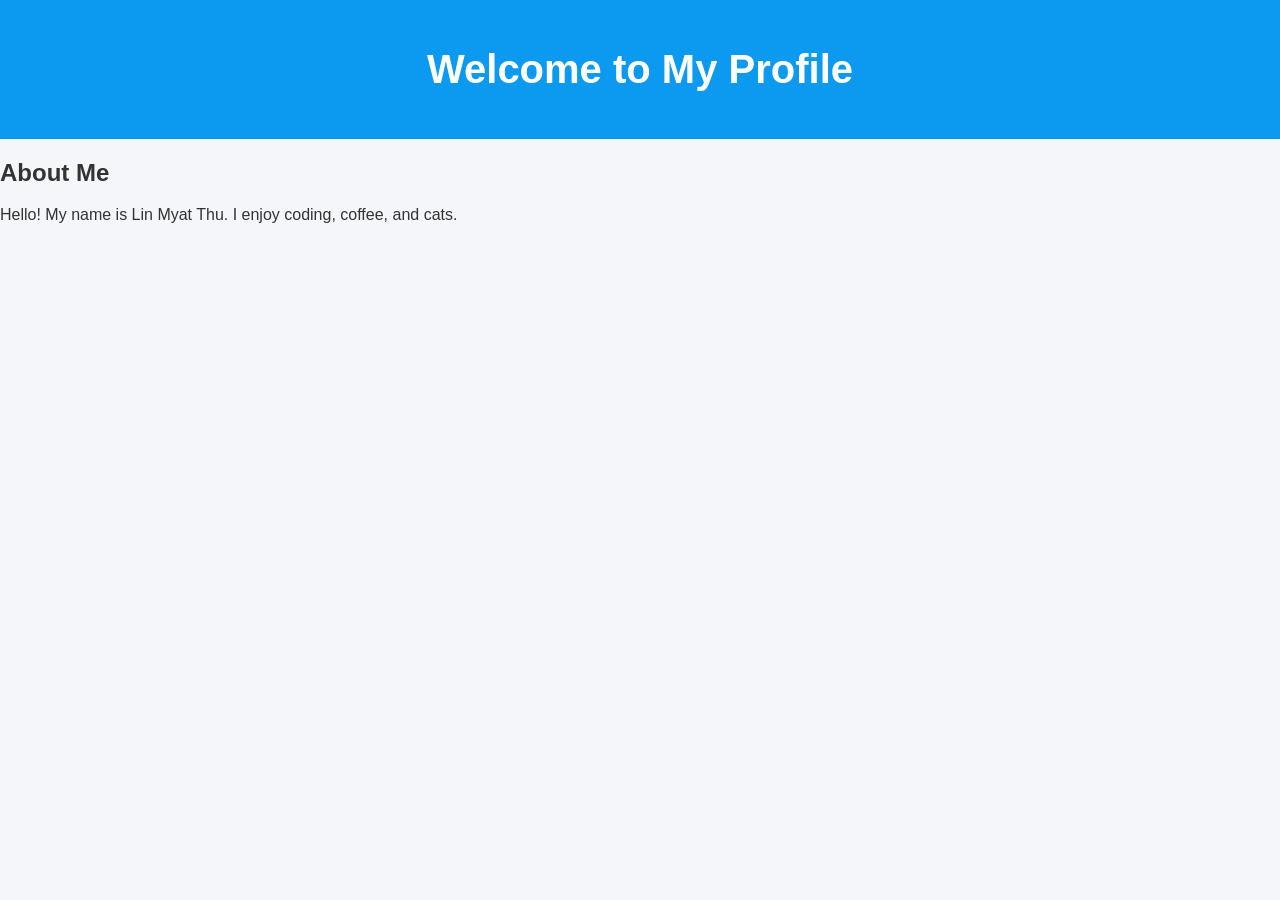
==== profile_2.html @ de541e25 "Completed my personal profile page assignment" ====
<!DOCTYPE html> 

<html lang="en"> 

<head> 
    <style>
        
    </style>
    
  <meta charset="UTF-8"> 

  <meta name="viewport" content="width=device-width, initial-scale=1.0"> 

  <!-- Link to the external CSS file --> 

  <link rel="stylesheet" href="profile.css"> 

  <title>My Profile - CSS Example 1</title> 

</head> 

<body> 

  <header> 

    <h1>Welcome to My Profile</h1> 

  </header> 

  <section class="about"> 

    <h2>About Me</h2> 

    <p>Hello! My name is Lin Myat Thu. I enjoy coding, coffee, and cats.</p> 

  </section> 

</body> 

</html>
---- profile.css ----
body { 

  margin: 0; 
  font-family: Arial, Helvetica, sans-serif; 
  background-color: #f5f6fa; 
  color: #333; 

} 
 

header { 

  background-color: #0c99f0; 
  color: white; 
  text-align: center; 
  font-size: 1.25em; 
  padding: 20px; 

}
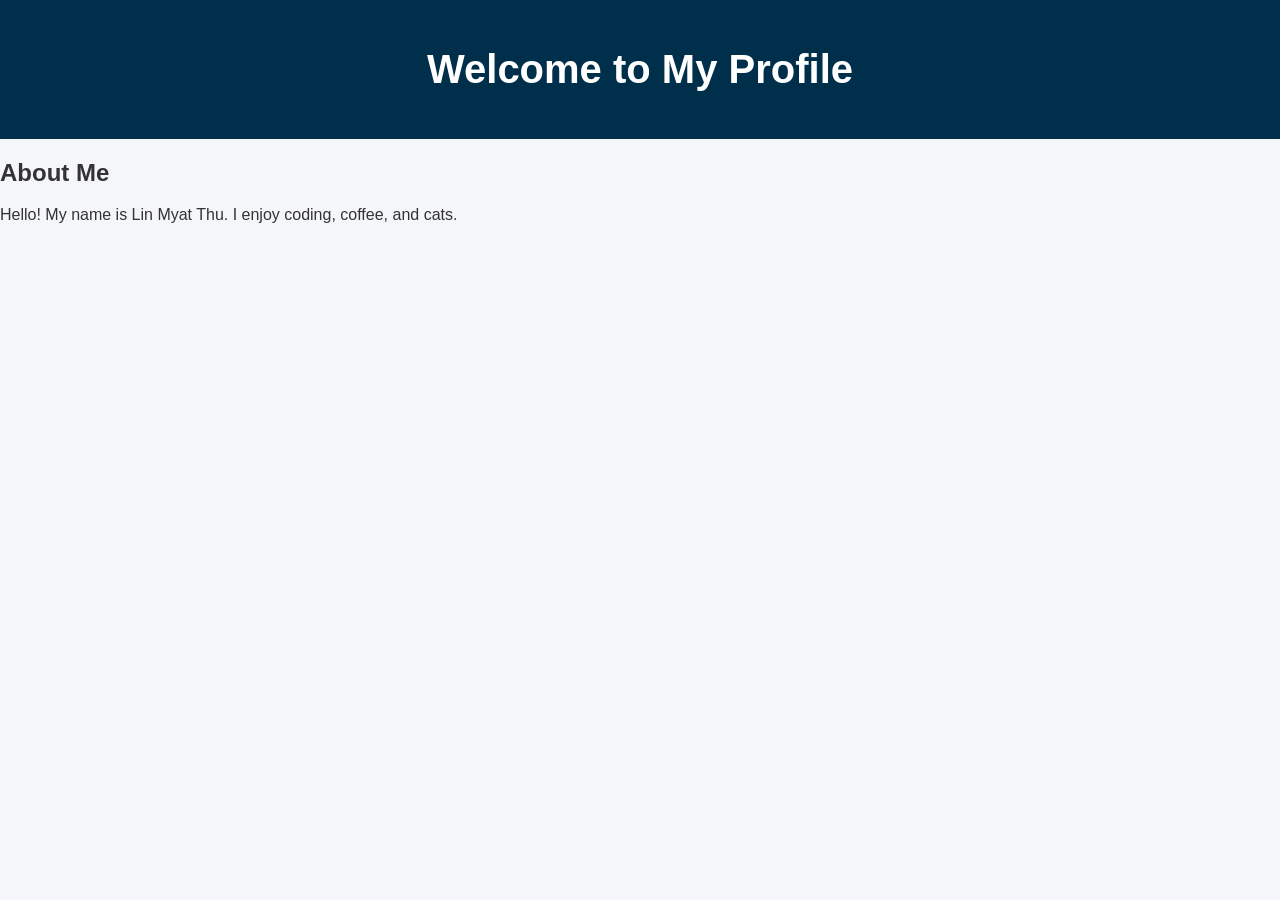
==== commit 4b7c6148: "<your update message>" ====
--- a/profile_2.html
+++ b/profile_2.html
@@ -13,7 +13,7 @@
 
   <!-- Link to the external CSS file --> 
 
-  <link rel="stylesheet" href="profile.css"> 
+  <link rel="stylesheet" href="public/profile.css"> 
 
   <title>My Profile - CSS Example 1</title> 
 
--- a/public/profile.css
+++ b/public/profile.css
@@ -0,0 +1,19 @@
+body { 
+
+  margin: 0; 
+  font-family: Arial, Helvetica, sans-serif; 
+  background-color: #f5f6fa; 
+  color: #333; 
+
+} 
+ 
+
+header { 
+
+  background-color: #002f4b; 
+  color: white; 
+  text-align: center; 
+  font-size: 1.25em; 
+  padding: 20px; 
+
+} 
